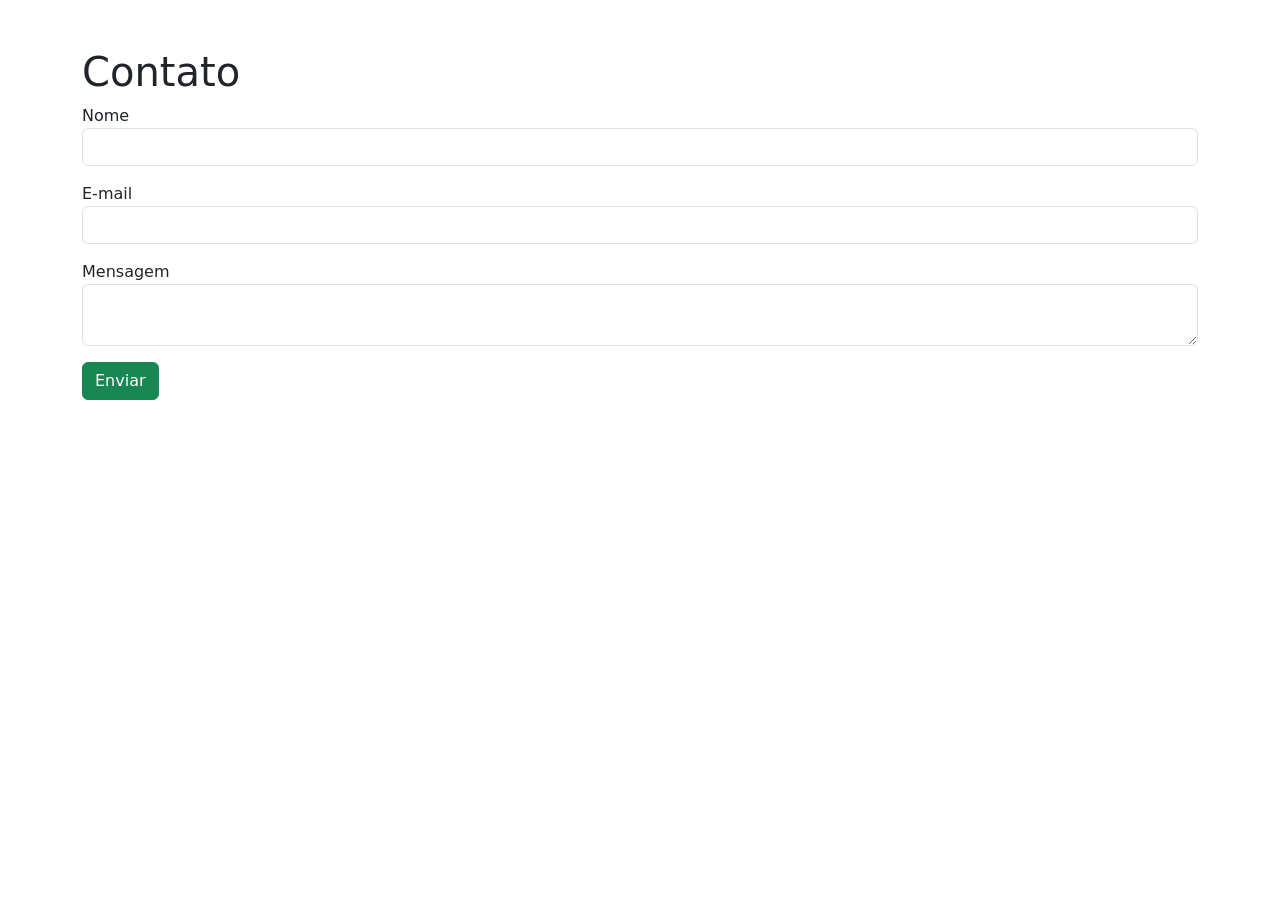
==== contato.html @ 477803e0 "Add files via upload" ====
<!DOCTYPE html>
<html lang="pt-BR">
<head>
<meta charset="UTF-8">
<title>Contato</title>

<link href="https://cdn.jsdelivr.net/npm/bootstrap@5.3.3/dist/css/bootstrap.min.css" rel="stylesheet">
</head>

<body>

<div class="container mt-5">

    <h1>Contato</h1>

    <form>

        <div class="mb-3">
            <label>Nome</label>
            <input type="text" class="form-control">
        </div>

        <div class="mb-3">
            <label>E-mail</label>
            <input type="email" class="form-control">
        </div>

        <div class="mb-3">
            <label>Mensagem</label>
            <textarea class="form-control"></textarea>
        </div>

        <button class="btn btn-success">
            Enviar
        </button>

    </form>

</div>

</body>
</html>
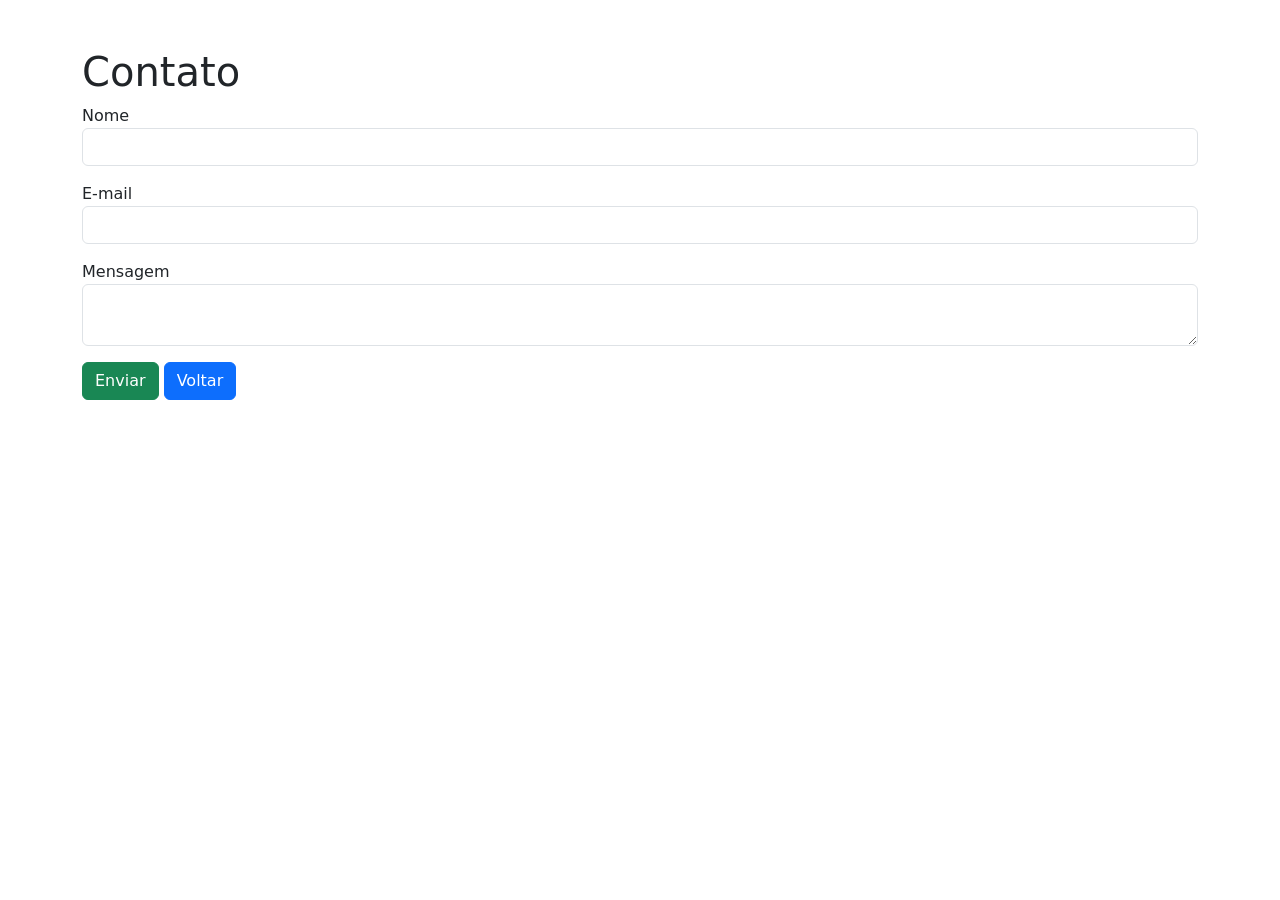
==== commit f3fea3ad: "Add files via upload" ====
--- a/contato.html
+++ b/contato.html
@@ -30,11 +30,15 @@
             <textarea class="form-control"></textarea>
         </div>
 
+    </form>
+
         <button class="btn btn-success">
             Enviar
         </button>
-
-    </form>
+        
+    <a href="index.html" class="btn btn-primary">
+        Voltar
+    </a>
 
 </div>
 
